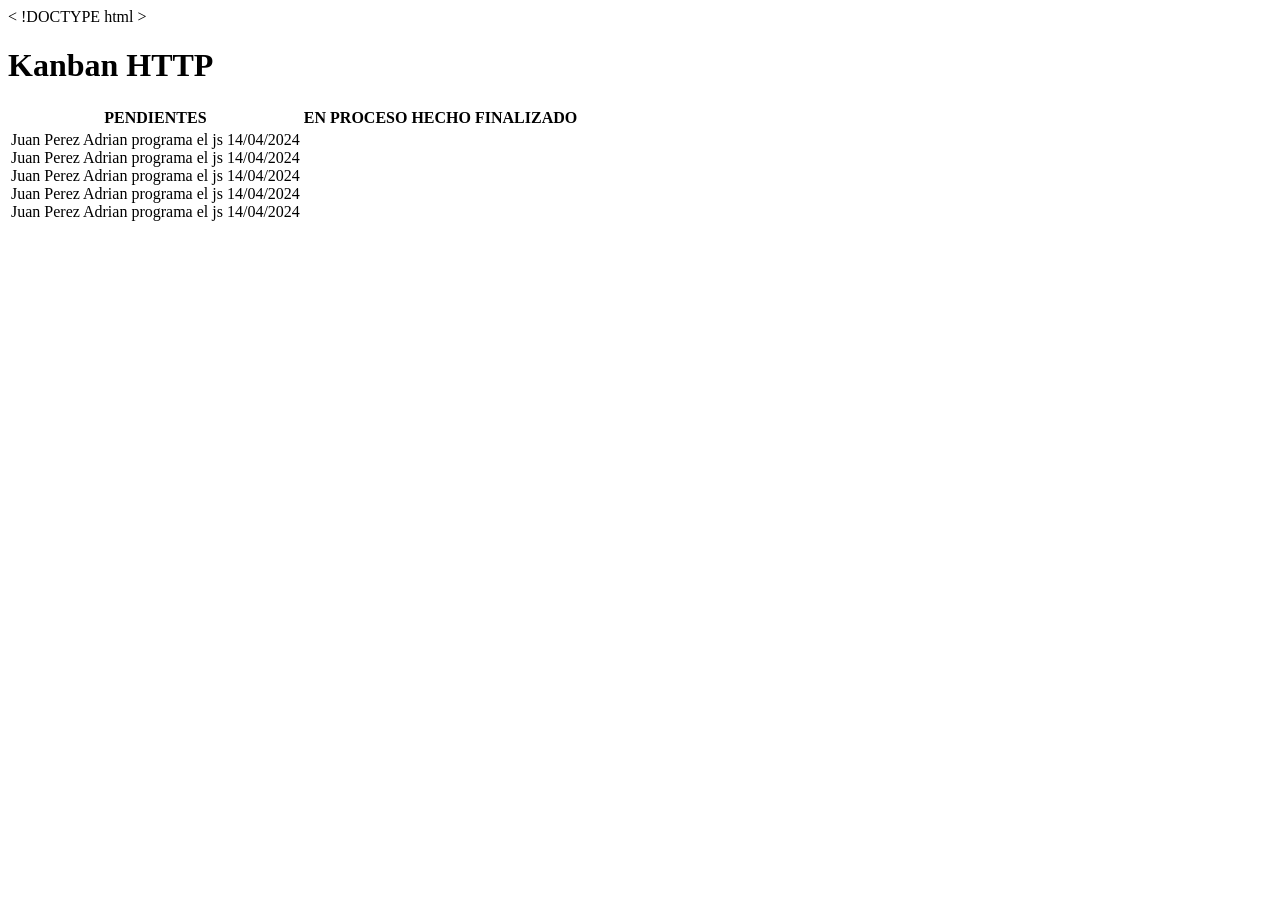
==== Kanbanhttp/Assets/index.html @ 1ae1abb9 "Añadido el Programa a la solución correcta." ====
﻿< !DOCTYPE html >
<html lang="en">
<head>
    <meta charset="UTF-8">
    <meta name="viewport" content="width=device-width, initial-scale=1.0">
    <title>Kanbam HTTP cliente</title>
</head>
<body>
    <h1>Kanban HTTP</h1>
    <table>
        <thead>
            <tr>
                <th>PENDIENTES</th>
                <th>EN PROCESO</th>
                <th>HECHO</th>
                <th>FINALIZADO</th>
            </tr>
        </thead>
        <tbody>
            <tr>
                <td>
                    <div class="postit">
                        <span>Juan Perez</span>
                        <span>Adrian programa el js</span>
                        <span>14/04/2024</span>
                    </div>
                    <div class="postit">
                        <span>Juan Perez</span>
                        <span>Adrian programa el js</span>
                        <span>14/04/2024</span>
                    </div>
                    <div class="postit">
                        <span>Juan Perez</span>
                        <span>Adrian programa el js</span>
                        <span>14/04/2024</span>
                    </div>
                    <div class="postit">
                        <span>Juan Perez</span>
                        <span>Adrian programa el js</span>
                        <span>14/04/2024</span>
                    </div>
                    <div class="postit">
                        <span>Juan Perez</span>
                        <span>Adrian programa el js</span>
                        <span>14/04/2024</span>
                    </div>
                </td>
                

            </tr>
        </tbody>
    </table>
</body>
</html>
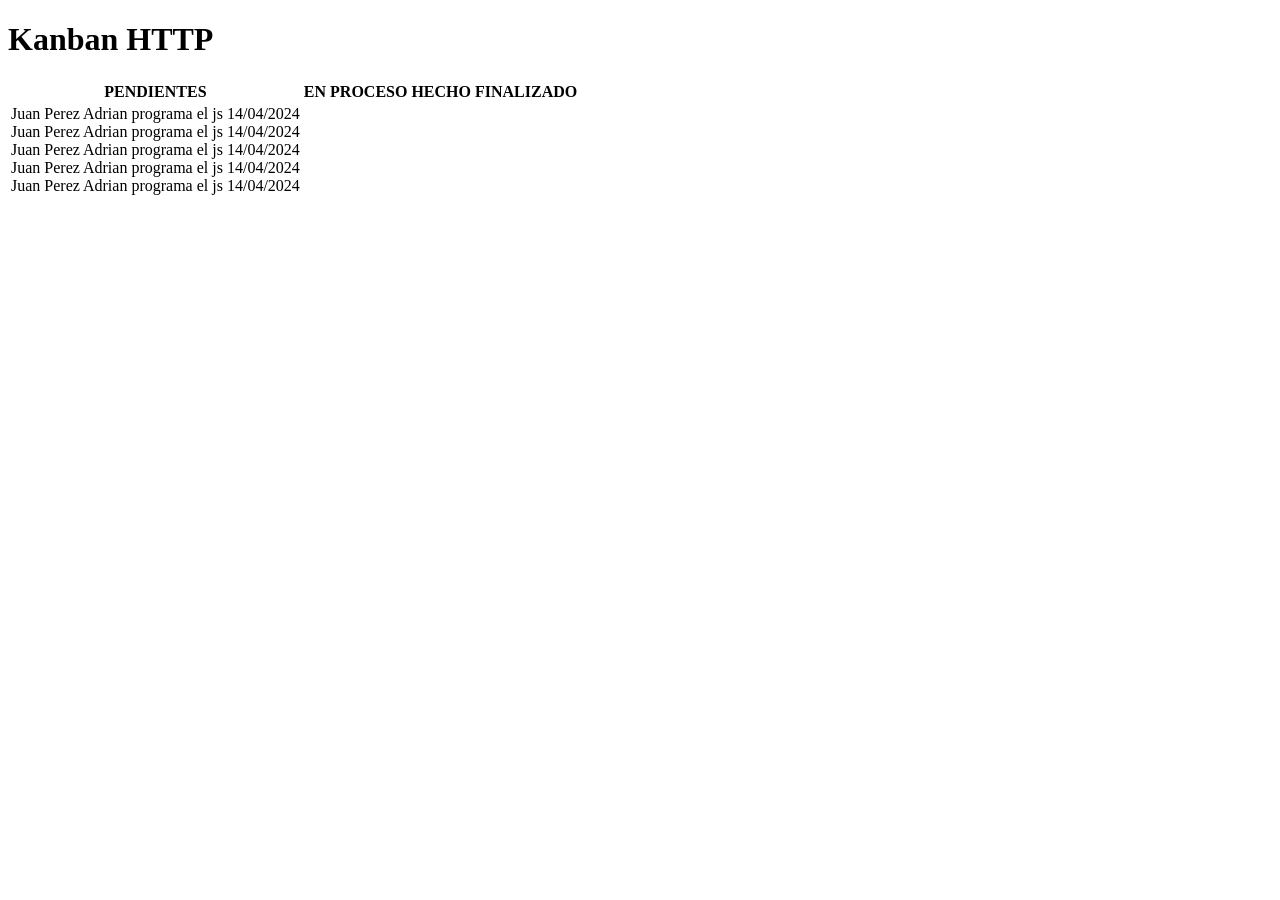
==== commit 905642a5: "Diseños de la vista html y programacion del servicioKanban." ====
--- a/Kanbanhttp/Assets/index.html
+++ b/Kanbanhttp/Assets/index.html
@@ -1,9 +1,11 @@
-﻿< !DOCTYPE html >
+﻿<!DOCTYPE html >
+
 <html lang="en">
 <head>
     <meta charset="UTF-8">
     <meta name="viewport" content="width=device-width, initial-scale=1.0">
     <title>Kanbam HTTP cliente</title>
+    <link rel="stylesheet" href="estilos.css"/>
 </head>
 <body>
     <h1>Kanban HTTP</h1>
@@ -20,9 +22,9 @@
             <tr>
                 <td>
                     <div class="postit">
-                        <span>Juan Perez</span>
-                        <span>Adrian programa el js</span>
-                        <span>14/04/2024</span>
+                        <span class="nombre">Juan Perez</span>
+                        <span class="descripcion">Adrian programa el js</span>
+                        <span class="fecha">14/04/2024</span>
                     </div>
                     <div class="postit">
                         <span>Juan Perez</span>
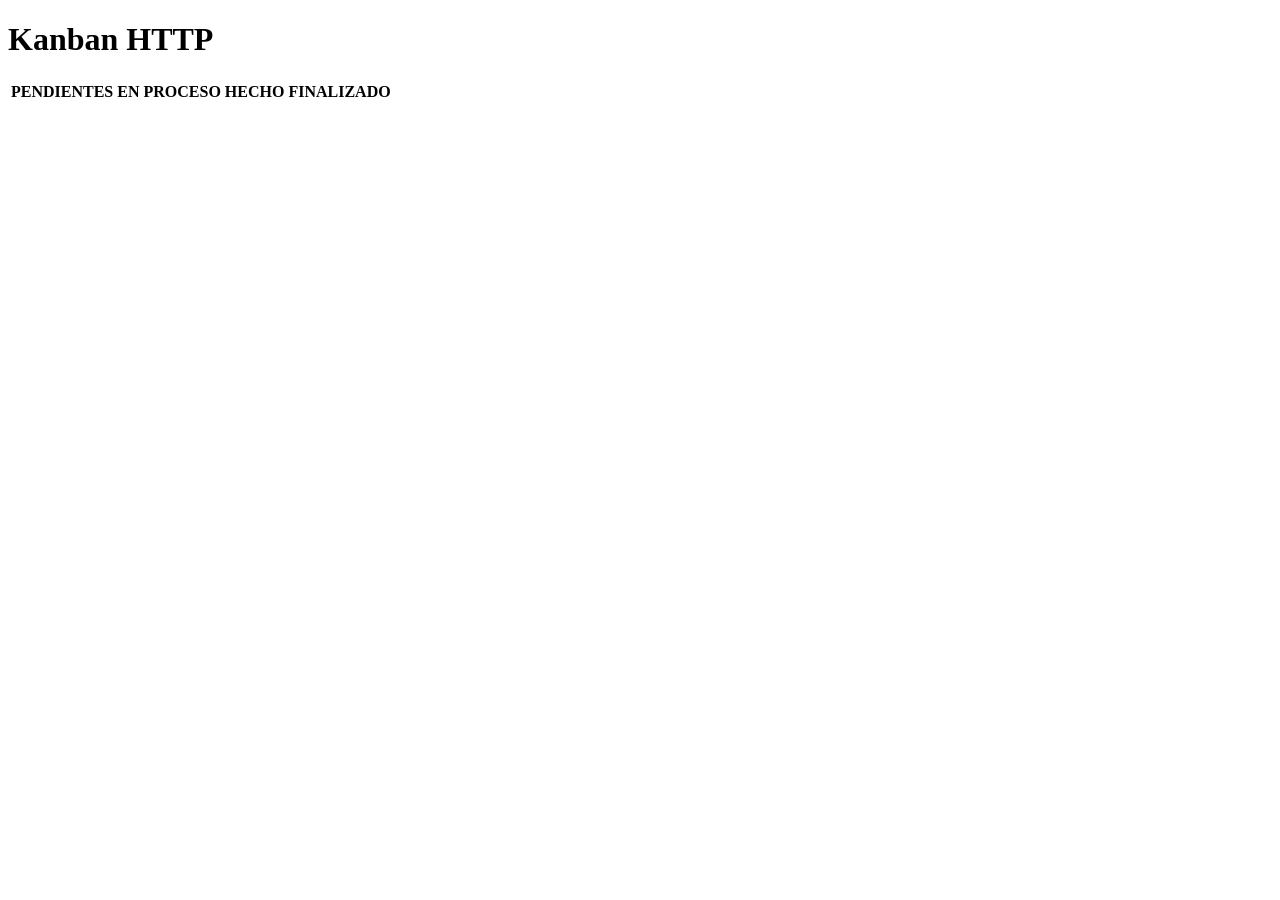
==== commit 4ad70f44: "Serializar y deserializar Tareas,. metodo para atender request." ====
--- a/Kanbanhttp/Assets/index.html
+++ b/Kanbanhttp/Assets/index.html
@@ -21,35 +21,17 @@
         <tbody>
             <tr>
                 <td>
-                    <div class="postit">
-                        <span class="nombre">Juan Perez</span>
-                        <span class="descripcion">Adrian programa el js</span>
-                        <span class="fecha">14/04/2024</span>
-                    </div>
-                    <div class="postit">
-                        <span>Juan Perez</span>
-                        <span>Adrian programa el js</span>
-                        <span>14/04/2024</span>
-                    </div>
-                    <div class="postit">
-                        <span>Juan Perez</span>
-                        <span>Adrian programa el js</span>
-                        <span>14/04/2024</span>
-                    </div>
-                    <div class="postit">
-                        <span>Juan Perez</span>
-                        <span>Adrian programa el js</span>
-                        <span>14/04/2024</span>
-                    </div>
-                    <div class="postit">
-                        <span>Juan Perez</span>
-                        <span>Adrian programa el js</span>
-                        <span>14/04/2024</span>
-                    </div>
+                    <template>
+                        <div class="postit">
+                            <span class="nombre">Juan Perez</span>
+                            <span class="descripcion">Adrian programa el js</span>
+                            <span class="fecha">14/04/2024</span>
+                        </div>
+                    </template>
                 </td>
-                
+            
+            </tr>
 
-            </tr>
         </tbody>
     </table>
 </body>
